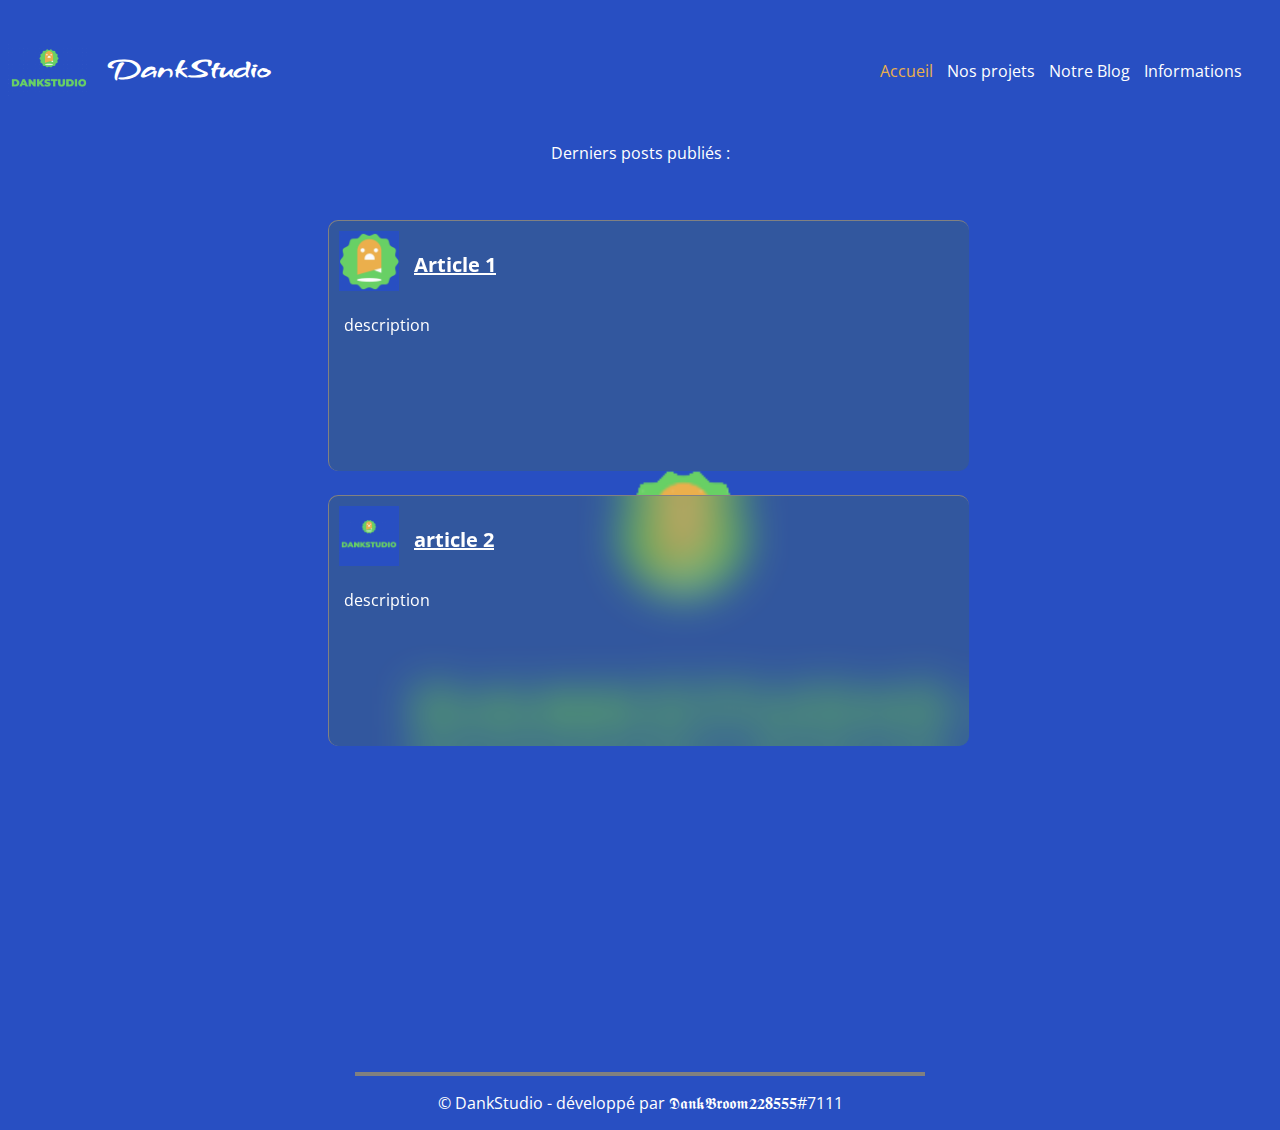
==== index.html @ e0d3141f "main page creation" ====
<html>
    <head>
        <title>Accueil - DankStudio</title>
        <link rel="icon" type="image/png" href="/assets/logo.png">
        <link rel="stylesheet" href="/style.css">
    </head>

    <body>
        <nav>
            <div class="titre">
                <img src="/assets/logoTexte.png">
                <h1>DankStudio</h1>
            </div>
            <div class="onglets">
                <a href="//dankstudio.tk" class="actual">Accueil</a>
                <a href="/projets/">Nos projets</a>
                <a href="/blog/">Notre Blog</a>
                <a href="/informations/">Informations</a>
            </div>
        </nav>

        <p align="center">Derniers posts publiés :</p>
  
        <div class="part1">
            <div class="article1">
                <div class="top">
                    <img src="/assets/logo.png">
                    <p class="title">Article 1</p>
                </div>
                <div class="bottom">
                    <p class="description">description</p>
                </div>
            </div>

            <div class="article2">
                <div class="top">
                    <img src="/assets/logoTexte.png">
                    <p class="title">article 2</p>
                </div>
                <div class="bottom">
                    <p class="description">description</p>
                </div>
            </div>
        </div>

        <footer>
            <hr width="45%" size="4" align="center" noshade="noshade" \>
            <p align="center">&copy DankStudio - développé par 𝕯𝖆𝖓𝖐𝕭𝖗𝖔𝖔𝖒𝟐𝟐𝟖𝟓𝟓𝟓#7111</p>
        </footer>
    </body>
</html>
---- style.css ----
@import url('https://fonts.googleapis.com/css2?family=Grechen+Fuemen&display=swap');
@import url('https://fonts.googleapis.com/css2?family=Open+Sans+Condensed:wght@300&display=swap');
body{
    background-color: #284fc2;
    color: #FFF;
    font-family: 'Open Sans Condensed', cursive;
}


nav{
    margin-top: 30px;
    margin-bottom: 30px;
    display: flex;
	flex-wrap:wrap;
	justify-content:space-between;
    color: #FFF;
}
nav .titre{
    display: flex;
}
nav .titre img{
    width: 82px;
    height: 82px;
    margin-right: 20px;
}
nav .titre h1{
    font-size: 30px;
	color: #FFF;
	transition: .6s;
    font-family: 'Grechen Fuemen', cursive;
}
nav .titre h1:hover{
	text-decoration: underline;
    font-size: 35px;
    margin-top: 20px;
  	color: #ebaf4c;
}
nav .onglets{
    margin-right: 20px;
    margin-top: 30px;
}
nav .onglets  a{
  	text-decoration: none;
  	color: #FFF;
  	margin-right: 10px;
  	transition: .3s;
}
nav .onglets  a:hover{
	color: #ebaf4c;
	font-size: 25px;
    margin-top: 20px;
    text-decoration: underline;
}
nav .onglets .actual{
  	text-decoration: none;
  	color: #ebaf4c;
  	margin-right: 10px;
  	transition: .3s;
}
nav .onglets .actual:hover{
	color: #FFF;
	font-size: 25px;
    margin-top: 20px;
    text-decoration: underline;
}


.posts{
    text-decoration: underline;
}



.part1{
    background-image: url(/assets/baniere.png);
    background-repeat: no-repeat;
    background-position: center;
    background-size: cover;
    width: 100%;
    height: 100%;
}
.part1 .article1{
    margin-top: 40px;
    margin-left: 25%;
    position: absolute;
    z-index: 1;
    width: 50%;
    height: 250px;
    border-top: 1px solid rgb(129,129,129);
    border-left: 1px solid rgb(129,129,129);
    background: rgba(76,106,75,0.3);
    backdrop-filter: blur(20px);
    border-radius: 10px;
}
.part1 .article1 .top{
    display: flex;
    margin-top: 10px;
    margin-left: 10px;
}
.part1 .article1 .top img{
    width: 60px;
    height: 60px;
}
.part1 .article1 .top p{
    margin-top: 20px;
    margin-left: 15px;
    font-weight: bold;
    text-decoration: underline;
    font-size: 20;
}
.part1 .article1 .bottom{
    margin-left: 15px;
    margin-right: 15px;
}
.part1 .article1 .bottom a{
    text-decoration: none;
    color: #fff;
    transition: .3s;
    font-size: 15;
}
.part1 .article1 .bottom a:hover{
    text-decoration: underline;
    color: #ebaf4c;
    font-size: 17;
}





.part1 .article2{
    margin-top: 315px;
    margin-left: 25%;
    position: absolute;
    z-index: 1;
    width: 50%;
    height: 250px;
    border-top: 1px solid rgb(129,129,129);
    border-left: 1px solid rgb(129,129,129);
    background: rgba(76,106,75,0.3);
    backdrop-filter: blur(20px);
    border-radius: 10px;
}
.part1 .article2 .top{
    display: flex;
    margin-top: 10px;
    margin-left: 10px;
}
.part1 .article2 .top img{
    width: 60px;
    height: 60px;
}
.part1 .article2 .top p{
    margin-top: 20px;
    margin-left: 15px;
    font-weight: bold;
    text-decoration: underline;
    font-size: 20;
}
.part1 .article2 .bottom{
    margin-left: 15px;
    margin-right: 15px;
}
.part1 .article2 .bottom a{
    text-decoration: none;
    color: #fff;
    transition: .3s;
    font-size: 15;
}
.part1 .article2 .bottom a:hover{
    text-decoration: underline;
    color: #ebaf4c;
    font-size: 17;
}
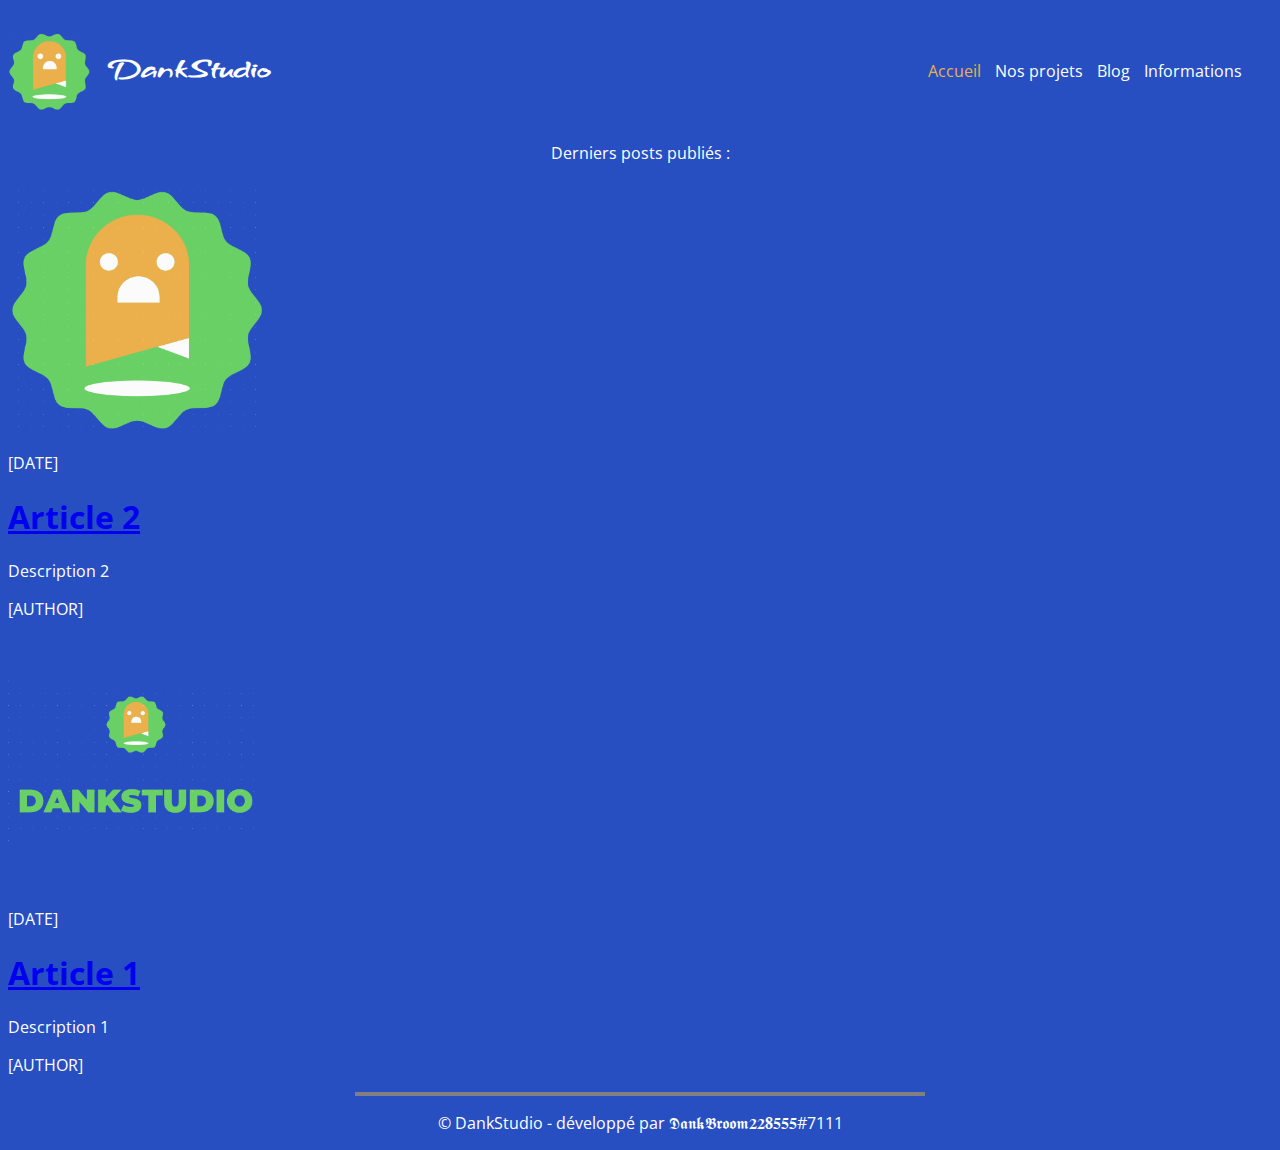
==== commit e5292dbe: "Blog fixes" ====
--- a/index.html
+++ b/index.html
@@ -8,40 +8,52 @@
     <body>
         <nav>
             <div class="titre">
-                <img src="/assets/logoTexte.png">
+                <img src="/assets/logo.png">
                 <h1>DankStudio</h1>
             </div>
             <div class="onglets">
                 <a href="//dankstudio.tk" class="actual">Accueil</a>
                 <a href="/projets/">Nos projets</a>
-                <a href="/blog/">Notre Blog</a>
+                <a href="/blog/">Blog</a>
                 <a href="/informations/">Informations</a>
             </div>
         </nav>
 
-        <p align="center">Derniers posts publiés :</p>
+        <p align="center" class="titleArticles">Derniers posts publiés :</p>
   
-        <div class="part1">
-            <div class="article1">
-                <div class="top">
-                    <img src="/assets/logo.png">
-                    <p class="title">Article 1</p>
+        <section class="articles">
+            <div class="article">
+                    
+                <div class="left">
+                    <a href="[LINK HERE]"><img src="/assets/logo.png"></a>
                 </div>
-                <div class="bottom">
-                    <p class="description">description</p>
+                    
+                <div class="right">
+                    <p class="date">[DATE]</p>
+                    
+                    <a href="tkt"><h1>Article 2</h1></a>
+                    <p class="description">Description 2</p>
+                    <p class="auteur">[AUTHOR]</p>
                 </div>
+                    
             </div>
 
-            <div class="article2">
-                <div class="top">
-                    <img src="/assets/logoTexte.png">
-                    <p class="title">article 2</p>
+            <div class="article">
+                    
+                <div class="left">
+                    <a href="[LINK HERE]"><img src="/assets/logoTexte.png"></a>
                 </div>
-                <div class="bottom">
-                    <p class="description">description</p>
+                    
+                <div class="right">
+                    <p class="date">[DATE]</p>
+                    
+                    <a href="tkt"><h1>Article 1</h1></a>
+                    <p class="description">Description 1</p>
+                    <p class="auteur">[AUTHOR]</p>
                 </div>
+                    
             </div>
-        </div>
+        </section>
 
         <footer>
             <hr width="45%" size="4" align="center" noshade="noshade" \>
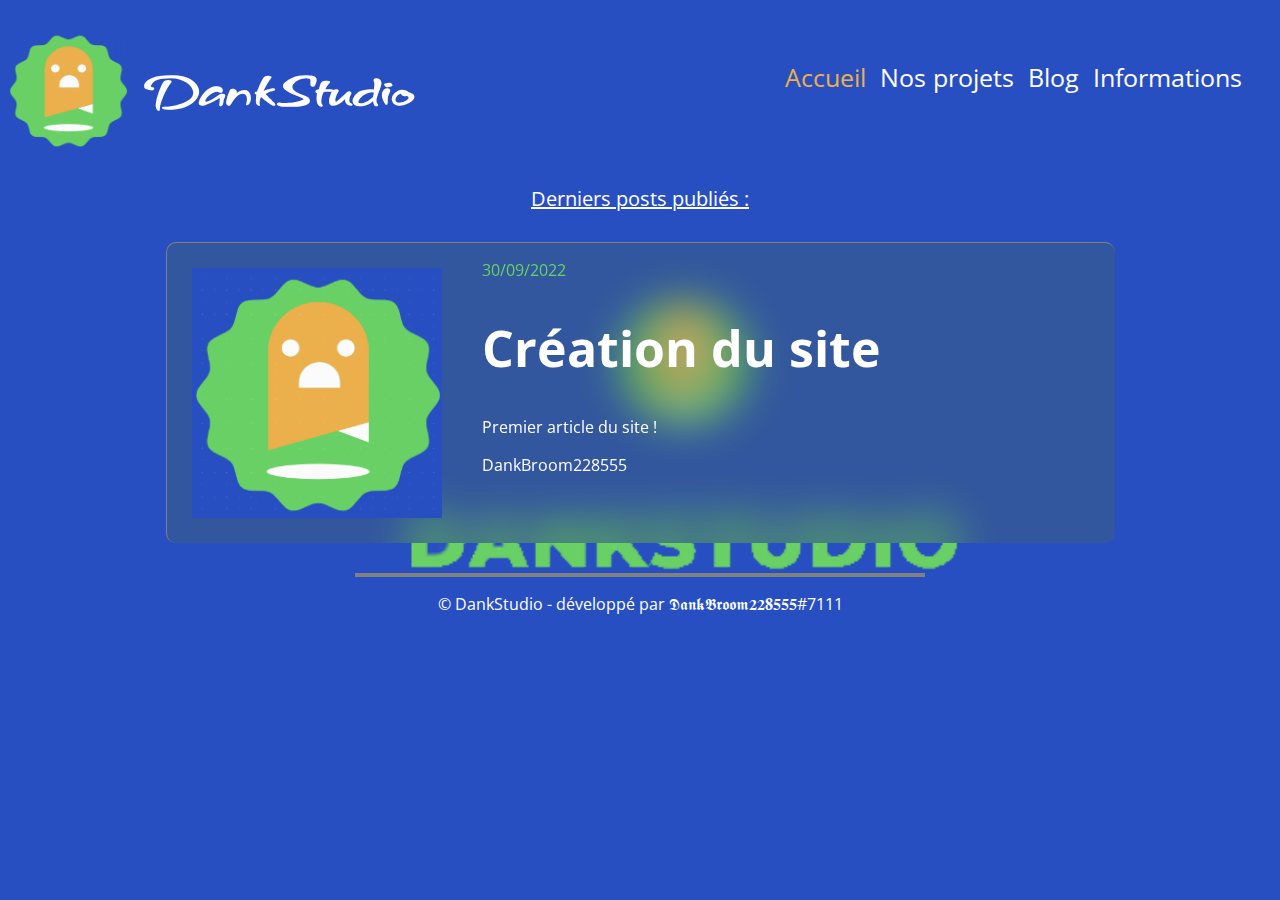
==== commit c86682b1: "adjustments" ====
--- a/index.html
+++ b/index.html
@@ -25,31 +25,15 @@
             <div class="article">
                     
                 <div class="left">
-                    <a href="[LINK HERE]"><img src="/assets/logo.png"></a>
+                    <a href="/articles/creation-du-site/"><img src="/assets/logo.png"></a>
                 </div>
                     
                 <div class="right">
-                    <p class="date">[DATE]</p>
+                    <p class="date">30/09/2022</p>
                     
-                    <a href="tkt"><h1>Article 2</h1></a>
-                    <p class="description">Description 2</p>
-                    <p class="auteur">[AUTHOR]</p>
-                </div>
-                    
-            </div>
-
-            <div class="article">
-                    
-                <div class="left">
-                    <a href="[LINK HERE]"><img src="/assets/logoTexte.png"></a>
-                </div>
-                    
-                <div class="right">
-                    <p class="date">[DATE]</p>
-                    
-                    <a href="tkt"><h1>Article 1</h1></a>
-                    <p class="description">Description 1</p>
-                    <p class="auteur">[AUTHOR]</p>
+                    <a href="/articles/creation-du-site/"><h1>Création du site</h1></a>
+                    <p class="description">Premier article du site !</p>
+                    <p class="auteur">DankBroom228555</p>
                 </div>
                     
             </div>
--- a/style.css
+++ b/style.css
@@ -2,6 +2,10 @@
 @import url('https://fonts.googleapis.com/css2?family=Open+Sans+Condensed:wght@300&display=swap');
 body{
     background-color: #284fc2;
+    background-image: url("/assets/baniere.png");
+    background-repeat: no-repeat;
+    background-position: center;
+    background-size: cover;
     color: #FFF;
     font-family: 'Open Sans Condensed', cursive;
 }
@@ -19,20 +23,21 @@
     display: flex;
 }
 nav .titre img{
-    width: 82px;
-    height: 82px;
+    width: 120px;
+    height: 120px;
     margin-right: 20px;
 }
 nav .titre h1{
-    font-size: 30px;
+    font-size: 50px;
+    margin-top: 30px;
 	color: #FFF;
 	transition: .6s;
     font-family: 'Grechen Fuemen', cursive;
 }
 nav .titre h1:hover{
 	text-decoration: underline;
-    font-size: 35px;
-    margin-top: 20px;
+    font-size: 55px;
+    margin-top: 30px;
   	color: #ebaf4c;
 }
 nav .onglets{
@@ -43,132 +48,77 @@
   	text-decoration: none;
   	color: #FFF;
   	margin-right: 10px;
+	font-size: 25px;
   	transition: .3s;
 }
 nav .onglets  a:hover{
 	color: #ebaf4c;
-	font-size: 25px;
+	font-size: 30px;
     margin-top: 20px;
     text-decoration: underline;
 }
 nav .onglets .actual{
   	text-decoration: none;
   	color: #ebaf4c;
-  	margin-right: 10px;
+	font-size: 25px;
+    margin-right: 10px;
   	transition: .3s;
 }
 nav .onglets .actual:hover{
 	color: #FFF;
-	font-size: 25px;
+	font-size: 30px;
     margin-top: 20px;
     text-decoration: underline;
 }
 
 
-.posts{
+.titleArticles{
     text-decoration: underline;
+    font-size: 20px;
 }
 
 
 
-.part1{
-    background-image: url(/assets/baniere.png);
-    background-repeat: no-repeat;
-    background-position: center;
-    background-size: cover;
-    width: 100%;
-    height: 100%;
+.articles{
+	margin-top: 30px;
 }
-.part1 .article1{
-    margin-top: 40px;
-    margin-left: 25%;
-    position: absolute;
-    z-index: 1;
-    width: 50%;
-    height: 250px;
+.articles .article{
+	display: flex;
+	flex-wrap: wrap;
+	margin-bottom: 30px;
+    margin-left: 12.5%;
+    width: 75%;
+    height: 300px;
     border-top: 1px solid rgb(129,129,129);
     border-left: 1px solid rgb(129,129,129);
     background: rgba(76,106,75,0.3);
     backdrop-filter: blur(20px);
     border-radius: 10px;
 }
-.part1 .article1 .top{
-    display: flex;
-    margin-top: 10px;
-    margin-left: 10px;
+.articles .article .left img{
+    margin-top: 25px;
+    margin-left: 25px;
+	height: 250px;
+	width: 250px;
 }
-.part1 .article1 .top img{
-    width: 60px;
-    height: 60px;
+.articles .article .right{
+	max-width: 50%;
+	margin-left: 40px;
 }
-.part1 .article1 .top p{
-    margin-top: 20px;
-    margin-left: 15px;
-    font-weight: bold;
+body .articles .article .right a{
+  color: #fff;
+  font-weight: bold;
+  text-decoration: none;
+  font-size: 25px;
+  transition: .3s;
+}
+body .articles .article .right a:hover{
+    color: #ebaf4c;
     text-decoration: underline;
-    font-size: 20;
+  }
+.articles .article .right p.date{
+	color: #68d065;
 }
-.part1 .article1 .bottom{
-    margin-left: 15px;
-    margin-right: 15px;
-}
-.part1 .article1 .bottom a{
-    text-decoration: none;
-    color: #fff;
-    transition: .3s;
-    font-size: 15;
-}
-.part1 .article1 .bottom a:hover{
-    text-decoration: underline;
-    color: #ebaf4c;
-    font-size: 17;
-}
-
-
-
-
-
-.part1 .article2{
-    margin-top: 315px;
-    margin-left: 25%;
-    position: absolute;
-    z-index: 1;
-    width: 50%;
-    height: 250px;
-    border-top: 1px solid rgb(129,129,129);
-    border-left: 1px solid rgb(129,129,129);
-    background: rgba(76,106,75,0.3);
-    backdrop-filter: blur(20px);
-    border-radius: 10px;
-}
-.part1 .article2 .top{
-    display: flex;
-    margin-top: 10px;
-    margin-left: 10px;
-}
-.part1 .article2 .top img{
-    width: 60px;
-    height: 60px;
-}
-.part1 .article2 .top p{
-    margin-top: 20px;
-    margin-left: 15px;
-    font-weight: bold;
-    text-decoration: underline;
-    font-size: 20;
-}
-.part1 .article2 .bottom{
-    margin-left: 15px;
-    margin-right: 15px;
-}
-.part1 .article2 .bottom a{
-    text-decoration: none;
-    color: #fff;
-    transition: .3s;
-    font-size: 15;
-}
-.part1 .article2 .bottom a:hover{
-    text-decoration: underline;
-    color: #ebaf4c;
-    font-size: 17;
+.articles .article .right p.description{
+	color: #fff;
 }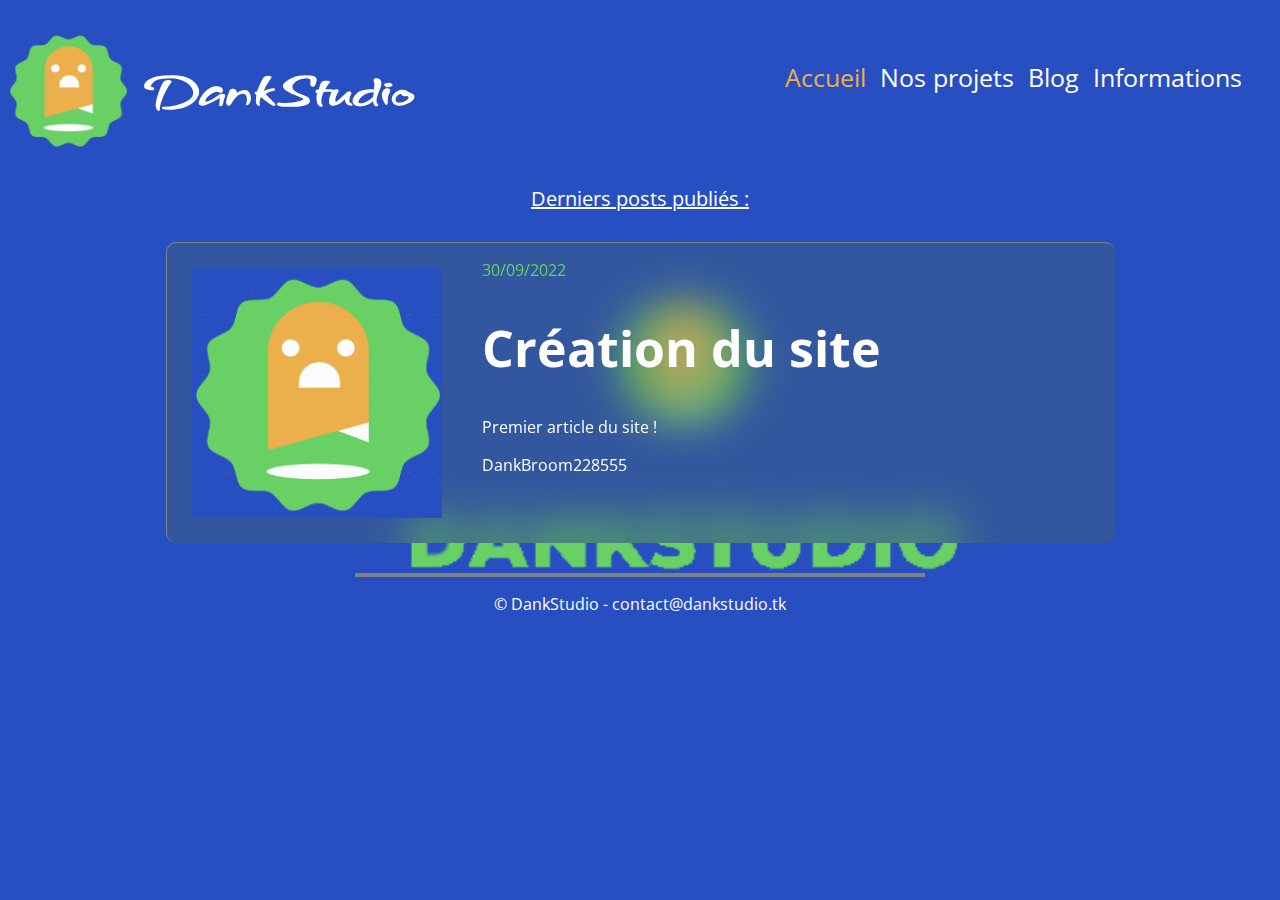
==== commit ffce1cd6: "footer adjustments" ====
--- a/index.html
+++ b/index.html
@@ -41,7 +41,7 @@
 
         <footer>
             <hr width="45%" size="4" align="center" noshade="noshade" \>
-            <p align="center">&copy DankStudio - développé par 𝕯𝖆𝖓𝖐𝕭𝖗𝖔𝖔𝖒𝟐𝟐𝟖𝟓𝟓𝟓#7111</p>
+            <p align="center">&copy DankStudio - contact@dankstudio.tk</p>
         </footer>
     </body>
 </html>